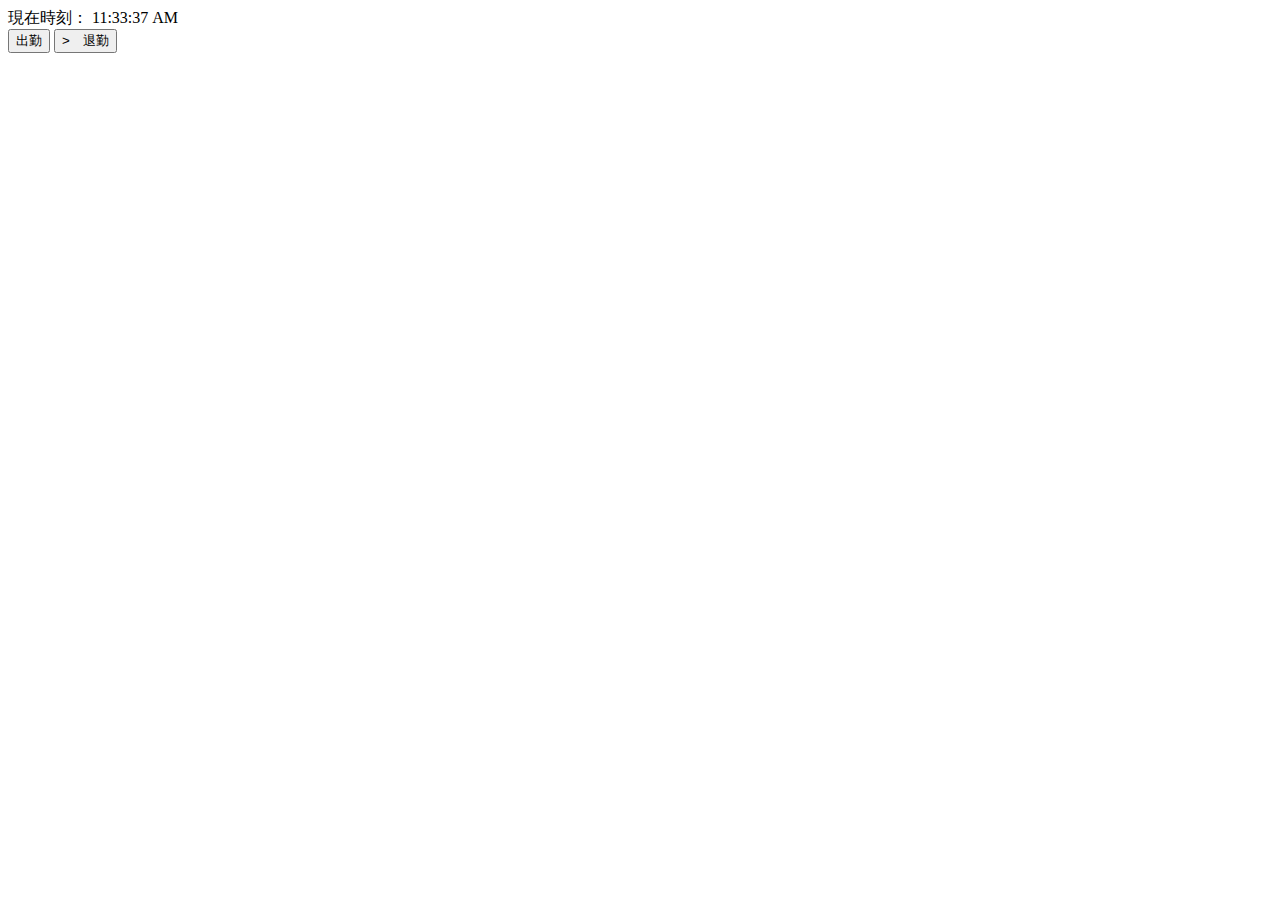
==== index.html @ 43aeea6a "first draft" ====
<!doctype html>
<html class="no-js" lang="">

<head>
  <meta charset="utf-8">
  <title></title>
  <meta name="description" content="">
  <meta name="viewport" content="width=device-width, initial-scale=1">

  <meta property="og:title" content="">
  <meta property="og:type" content="">
  <meta property="og:url" content="">
  <meta property="og:image" content="">

  <!-- CSS only -->
  <link href="https://cdn.jsdelivr.net/npm/bootstrap@5.0.0-beta1/dist/css/bootstrap.min.css" rel="stylesheet" integrity="sha384-giJF6kkoqNQ00vy+HMDP7azOuL0xtbfIcaT9wjKHr8RbDVddVHyTfAAsrekwKmP1" crossorigin="anonymous">
  <!-- Place favicon.ico in the root directory -->

  <link rel="stylesheet" href="css/normalize.css">
  <link rel="stylesheet" href="css/main.css">

  <meta name="theme-color" content="#fafafa">
</head>

<body>

  <div class="container">

    <!-- <div class="mt-3 alert alert-primary" role="alert">
    A simple primary alert—check it out!
  </div>
<div class="d-flex justify-content-center">
    <button type="button" class="btn btn-primary">Primary</button>
    <button type="button" class="ms-2 btn btn-primary">Primary</button>
    <button type="button" class="ms-2 btn btn-primary">Primary</button>
    <button type="button" class="ms-2 btn btn-primary">Primary</button>
</div>
</div> -->

<!-- <script src = "index.js"></script> #JavaScriptを読み込ませるタグ -->
<currentTime class= "mx-auto text-center fs-2">現在時刻：</CurrentTime>
<time id="time" class= "fs-1  " >
   <script>
   time();
   function time(){
       let now = new Date();
       document.getElementById("time").innerHTML = now.toLocaleTimeString();
   }
   setInterval('time()',1000);
   </script>
 </time>
<div class= "d-grid gap-2 col-3 mx-auto">

   <button id="startButton" type="button" class="btn btn-outline-primary">></button>
   <button type="button" class="btn btn-outline-primary">>　退勤</button>
</div>

<script src = "index.js"></script>
</body>

</html>
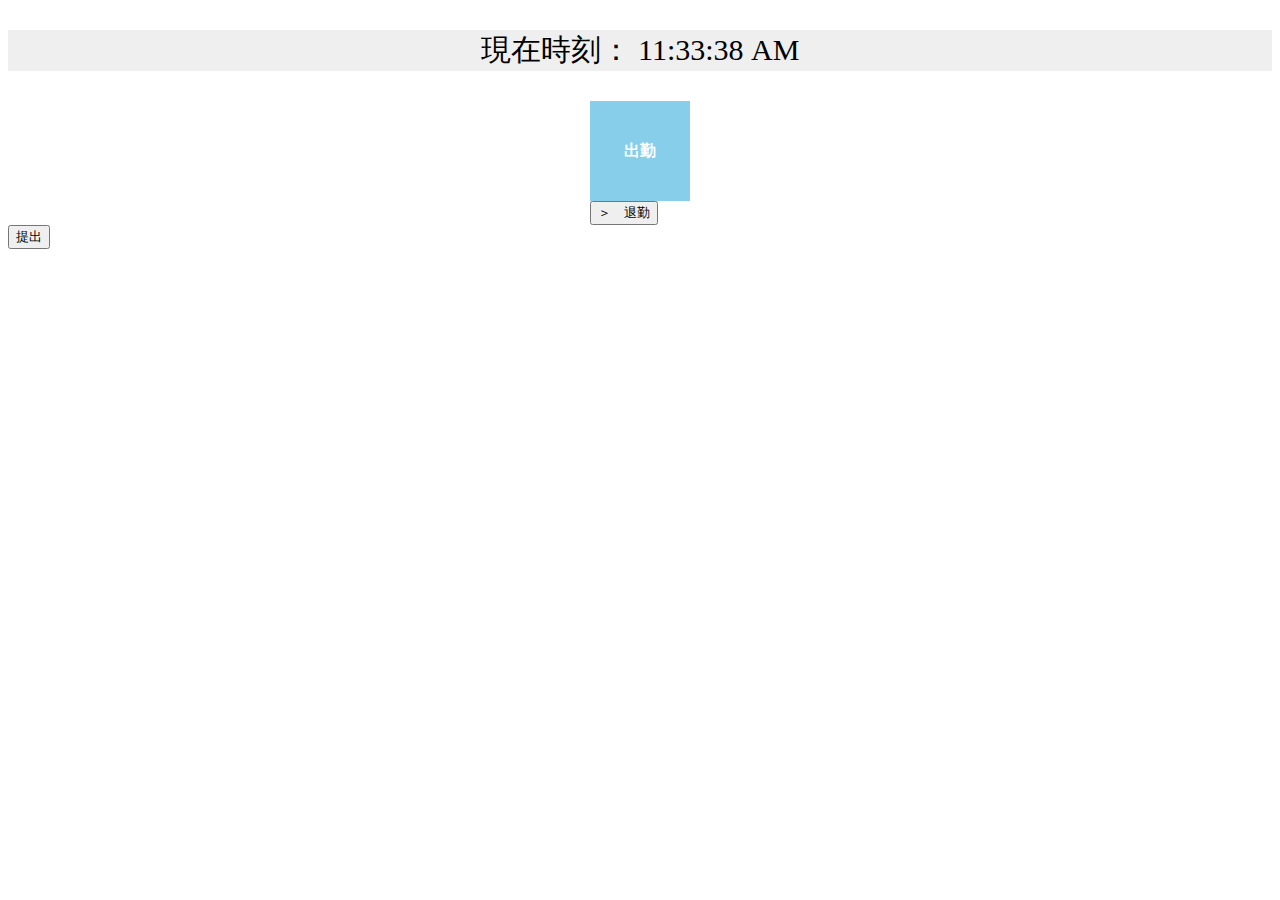
==== commit 49a4855d: "upgrade" ====
--- a/index.html
+++ b/index.html
@@ -3,57 +3,63 @@
 
 <head>
   <meta charset="utf-8">
-  <title></title>
-  <meta name="description" content="">
-  <meta name="viewport" content="width=device-width, initial-scale=1">
+  <title>AttendanceRecord</title>
+  <link rel="icon" href="5578.ico">
 
-  <meta property="og:title" content="">
-  <meta property="og:type" content="">
-  <meta property="og:url" content="">
-  <meta property="og:image" content="">
+  <link rel="stylesheet" href="css/style.css">
 
-  <!-- CSS only -->
-  <link href="https://cdn.jsdelivr.net/npm/bootstrap@5.0.0-beta1/dist/css/bootstrap.min.css" rel="stylesheet" integrity="sha384-giJF6kkoqNQ00vy+HMDP7azOuL0xtbfIcaT9wjKHr8RbDVddVHyTfAAsrekwKmP1" crossorigin="anonymous">
-  <!-- Place favicon.ico in the root directory -->
+  <style>
+  .buttons{
+    width: 100px;
 
-  <link rel="stylesheet" href="css/normalize.css">
-  <link rel="stylesheet" href="css/main.css">
+    margin-left: auto;
+    margin-right: auto;
 
-  <meta name="theme-color" content="#fafafa">
+
+  }
+  </style>
+
 </head>
 
 <body>
 
-  <div class="container">
+  <div>
+<div class="container">
+  <currentTime class= "mx-auto text-center fs-2">現在時刻：</CurrentTime>
+  <time id="time" class= "fs-1  " >
+     <script>
+     time();
+     function time(){
+         let now = new Date();
+         document.getElementById("time").innerHTML = now.toLocaleTimeString();
+     }
+     setInterval('time()',1000);
+     </script>
+   </time>
+</div>
 
-    <!-- <div class="mt-3 alert alert-primary" role="alert">
-    A simple primary alert—check it out!
-  </div>
-<div class="d-flex justify-content-center">
-    <button type="button" class="btn btn-primary">Primary</button>
-    <button type="button" class="ms-2 btn btn-primary">Primary</button>
-    <button type="button" class="ms-2 btn btn-primary">Primary</button>
-    <button type="button" class="ms-2 btn btn-primary">Primary</button>
+<div class= "buttons">
+
+   <div id="startButton" class="beforeWork" ></div>
+   <button id="endButton" ></button>
 </div>
-</div> -->
 
-<!-- <script src = "index.js"></script> #JavaScriptを読み込ませるタグ -->
-<currentTime class= "mx-auto text-center fs-2">現在時刻：</CurrentTime>
-<time id="time" class= "fs-1  " >
-   <script>
-   time();
-   function time(){
-       let now = new Date();
-       document.getElementById("time").innerHTML = now.toLocaleTimeString();
-   }
-   setInterval('time()',1000);
-   </script>
- </time>
-<div class= "d-grid gap-2 col-3 mx-auto">
+  <button id="showButton"></button>
 
-   <button id="startButton" type="button" class="btn btn-outline-primary">></button>
-   <button type="button" class="btn btn-outline-primary">>　退勤</button>
-</div>
+<recordedTime id="startTime" class="fs-2">
+</recordedTime>
+<br>
+
+<recordedTime id="endTime" class="fs-2">
+</recordedTime>
+<br>
+
+<workedTime id="workedTime" class="fs-2">
+
+</workedTime>
+
+<showTime id = "showTime">
+</showTime>
 
 <script src = "index.js"></script>
 </body>
--- a/css/style.css
+++ b/css/style.css
@@ -0,0 +1,38 @@
+.container {
+  text-align: center;
+  font-family: serif;
+  font-size: 30px;
+  margin-top: 30px;
+  margin-bottom: 30px;
+  background-color: #efefef;
+}
+
+.beforeWork{
+   width: 100px;
+   height: 100px;
+   background-color: skyblue;
+   cursor: pointer;
+   transition: 0.8s;
+   text-align: center;
+   line-height: 100px;
+   margin-left: auto;
+   margin-right: auto;
+   color: white;
+   font-weight: bold;
+ }
+
+ .duringWork{
+   width: 100px;
+   height: 100px;
+   border-radius: 50%;
+   background-color: orange;
+   cursor: pointer;
+   transition: 0.8s;
+   text-align: center;
+   line-height: 100px;
+   margin-left: auto;
+   margin-right: auto;
+   color: white;
+   font-weight: bold;
+   transform: rotate(360deg);
+ }
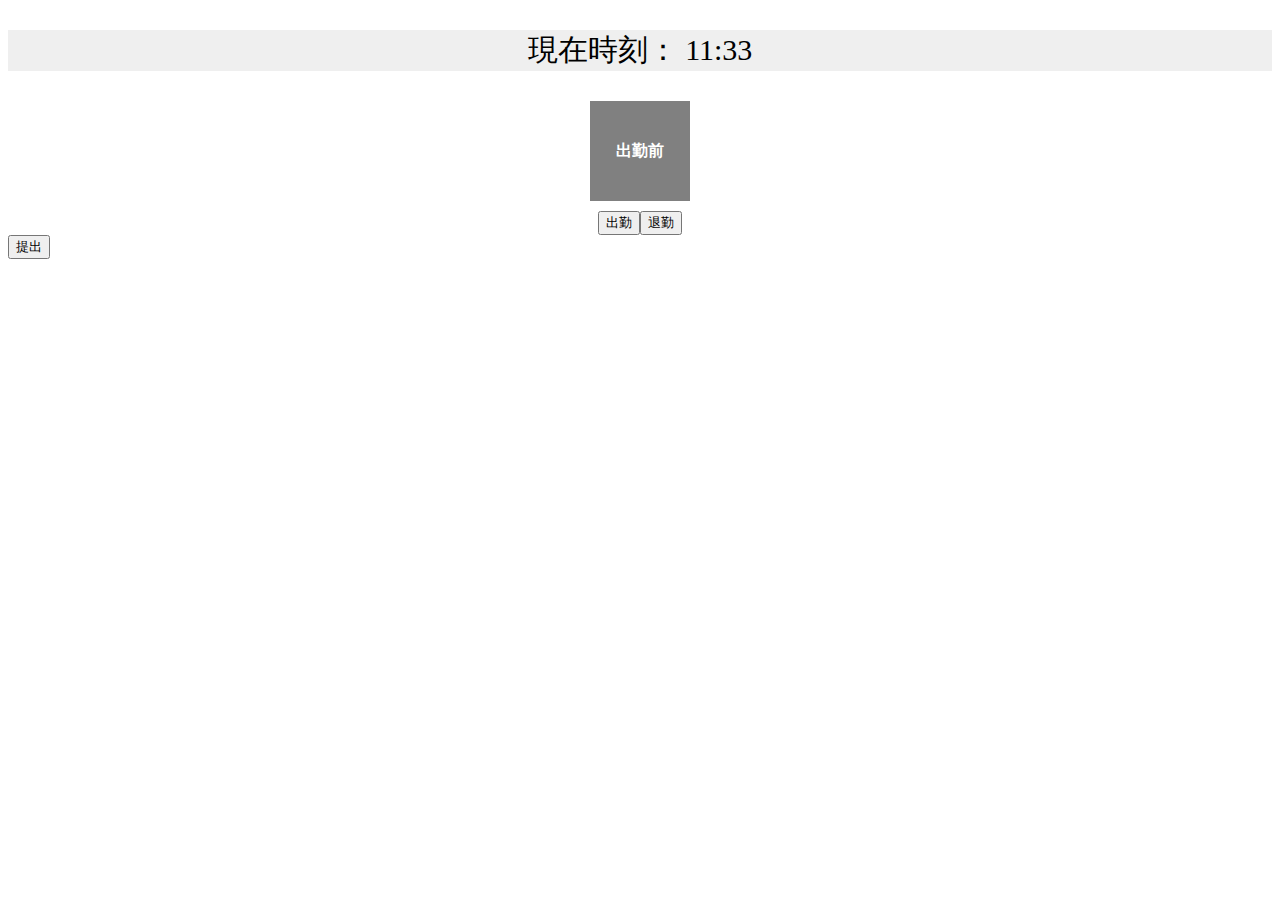
==== commit 42dcbe74: "upgrade" ====
--- a/index.html
+++ b/index.html
@@ -1,5 +1,5 @@
 <!doctype html>
-<html class="no-js" lang="">
+<html class="no-js" lang="ja">
 
 <head>
   <meta charset="utf-8">
@@ -8,16 +8,7 @@
 
   <link rel="stylesheet" href="css/style.css">
 
-  <style>
-  .buttons{
-    width: 100px;
 
-    margin-left: auto;
-    margin-right: auto;
-
-
-  }
-  </style>
 
 </head>
 
@@ -31,20 +22,25 @@
      time();
      function time(){
          let now = new Date();
-         document.getElementById("time").innerHTML = now.toLocaleTimeString();
+         let currentTime = now.getHours() + ":" + now.getMinutes();
+         document.getElementById("time").innerHTML = currentTime;
      }
      setInterval('time()',1000);
      </script>
    </time>
 </div>
 
-<div class= "buttons">
 
-   <div id="startButton" class="beforeWork" ></div>
+
+   <div id="currentState" class="beforeWork" >出勤前</div>
+   <div class= "buttons">
+   <button id="startButton"></button>
    <button id="endButton" ></button>
 </div>
 
   <button id="showButton"></button>
+
+  <br>
 
 <recordedTime id="startTime" class="fs-2">
 </recordedTime>
--- a/css/style.css
+++ b/css/style.css
@@ -10,7 +10,7 @@
 .beforeWork{
    width: 100px;
    height: 100px;
-   background-color: skyblue;
+   background-color: gray;
    cursor: pointer;
    transition: 0.8s;
    text-align: center;
@@ -36,3 +36,9 @@
    font-weight: bold;
    transform: rotate(360deg);
  }
+
+ .buttons{
+   margin-top: 10px;
+   display: flex;
+   justify-content: center;
+ }
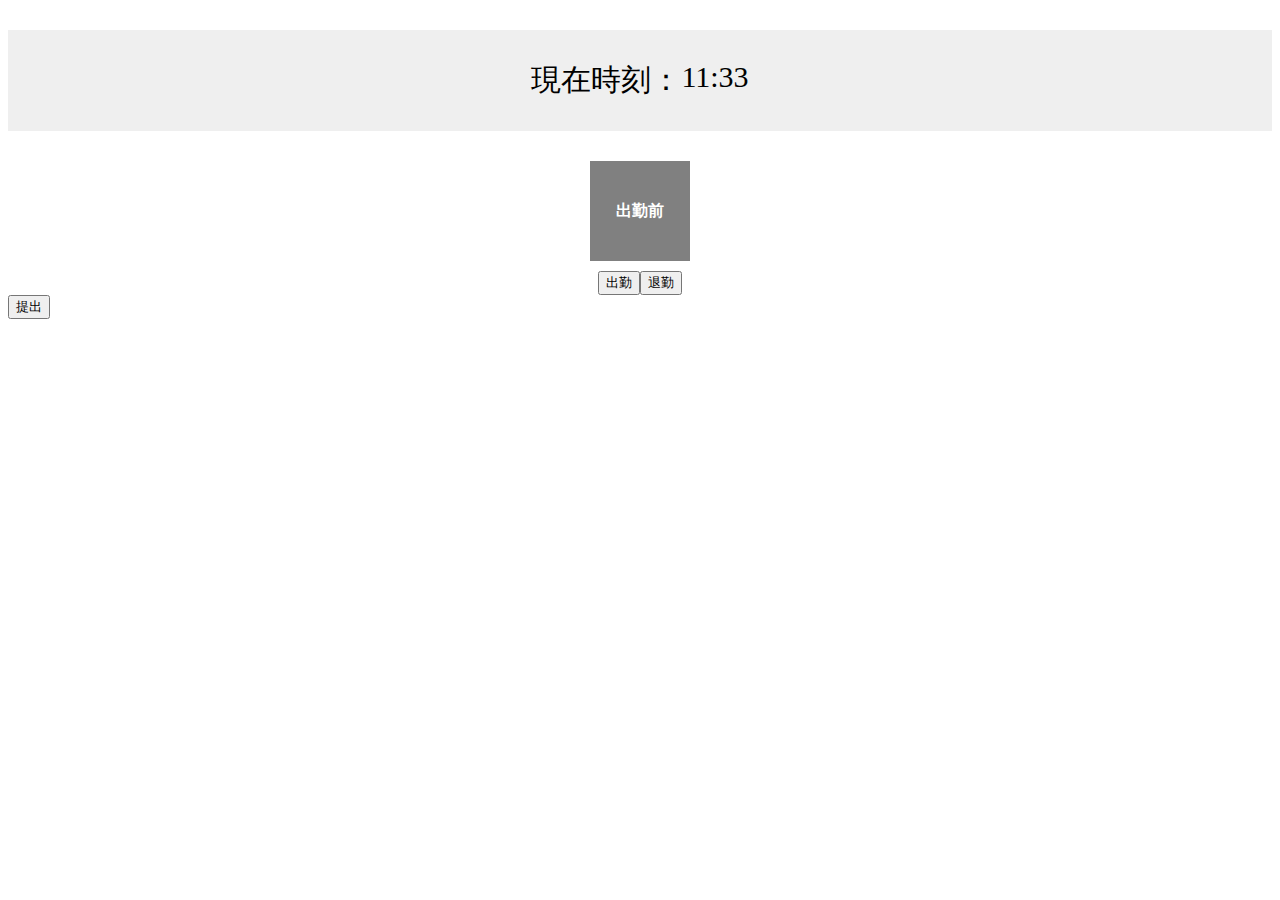
==== commit fc8e99fe: "organized" ====
--- a/index.html
+++ b/index.html
@@ -1,63 +1,37 @@
-<!doctype html>
+<!DOCTYPE html>
 <html class="no-js" lang="ja">
 
 <head>
   <meta charset="utf-8">
   <title>AttendanceRecord</title>
   <link rel="icon" href="5578.ico">
-
   <link rel="stylesheet" href="css/style.css">
-
-
-
 </head>
 
 <body>
 
-  <div>
-<div class="container">
-  <currentTime class= "mx-auto text-center fs-2">現在時刻：</CurrentTime>
-  <time id="time" class= "fs-1  " >
-     <script>
-     time();
-     function time(){
-         let now = new Date();
-         let currentTime = now.getHours() + ":" + now.getMinutes();
-         document.getElementById("time").innerHTML = currentTime;
-     }
-     setInterval('time()',1000);
-     </script>
-   </time>
-</div>
+  <div class="container">
+    <p>現在時刻：</p>
+    <time id="time"></time>
+  </div>
 
+  <div id="currentState" class="beforeWork" >出勤前</div>
 
+  <div class= "buttons">
+    <button id="startButton"></button>
+    <button id="endButton" ></button>
+  </div>
 
-   <div id="currentState" class="beforeWork" >出勤前</div>
-   <div class= "buttons">
-   <button id="startButton"></button>
-   <button id="endButton" ></button>
-</div>
-
-  <button id="showButton"></button>
+    <button id="showButton"></button>
 
   <br>
 
-<recordedTime id="startTime" class="fs-2">
-</recordedTime>
-<br>
+  <div id="startTime" class="fs-2"></div>
+  <div id="endTime" class="fs-2"></div>
+  <div id="workedTime" class="fs-2"></div>
 
-<recordedTime id="endTime" class="fs-2">
-</recordedTime>
-<br>
 
-<workedTime id="workedTime" class="fs-2">
-
-</workedTime>
-
-<showTime id = "showTime">
-</showTime>
-
-<script src = "index.js"></script>
+  <script src = "index.js"></script>
 </body>
 
 </html>
--- a/css/style.css
+++ b/css/style.css
@@ -4,8 +4,19 @@
   font-size: 30px;
   margin-top: 30px;
   margin-bottom: 30px;
+  margin-left: auto;
+  margin-right: auto;
   background-color: #efefef;
+  display: flex;
+  justify-content: center;
+
+
 }
+
+time {
+  margin-top: 30px;
+}
+
 
 .beforeWork{
    width: 100px;
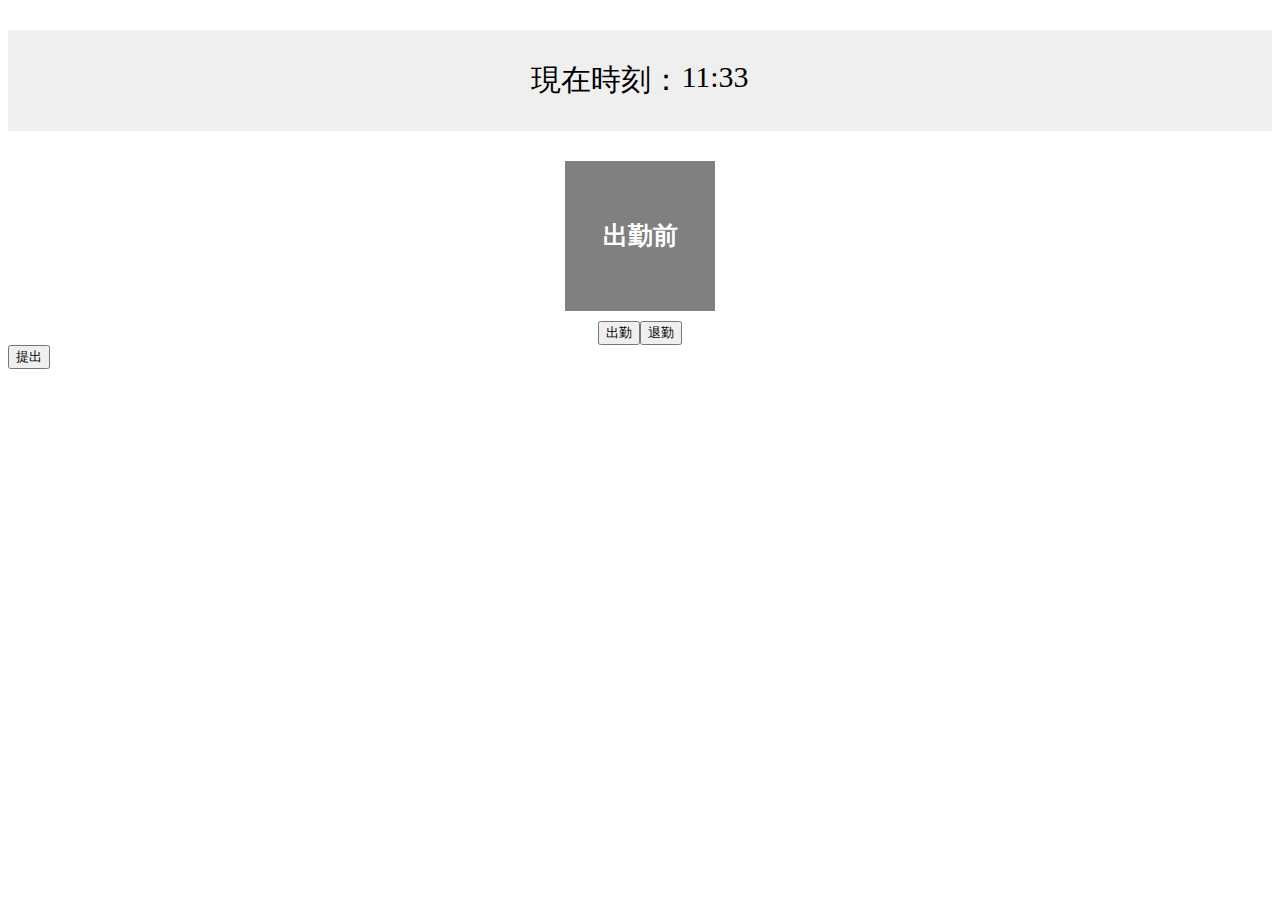
==== commit 27257cad: "upgrade" ====
--- a/index.html
+++ b/index.html
@@ -15,14 +15,14 @@
     <time id="time"></time>
   </div>
 
-  <div id="currentState" class="beforeWork" >出勤前</div>
+  <div id="currentState"></div>
 
   <div class= "buttons">
     <button id="startButton"></button>
     <button id="endButton" ></button>
   </div>
 
-    <button id="showButton"></button>
+<button id="showButton"></button>
 
   <br>
 
--- a/css/style.css
+++ b/css/style.css
@@ -19,13 +19,13 @@
 
 
 .beforeWork{
-   width: 100px;
-   height: 100px;
+   font-size: 25px;
+   width: 150px;
+   height: 150px;
    background-color: gray;
-   cursor: pointer;
    transition: 0.8s;
    text-align: center;
-   line-height: 100px;
+   line-height: 150px;
    margin-left: auto;
    margin-right: auto;
    color: white;
@@ -33,14 +33,14 @@
  }
 
  .duringWork{
-   width: 100px;
-   height: 100px;
+   font-size: 25px;
+   width: 150px;
+   height: 150px;
    border-radius: 50%;
    background-color: orange;
-   cursor: pointer;
    transition: 0.8s;
    text-align: center;
-   line-height: 100px;
+   line-height: 150px;
    margin-left: auto;
    margin-right: auto;
    color: white;
@@ -48,6 +48,21 @@
    transform: rotate(360deg);
  }
 
+ .workDone{
+   font-size: 25px;
+   width: 150px;
+   height: 150px;
+   border-radius: 50%;
+   background-color: pink;
+   transition: 0.8s;
+   text-align: center;
+   line-height: 150px;
+   margin-left: auto;
+   margin-right: auto;
+   color: white;
+   font-weight: bold;
+ }
+
  .buttons{
    margin-top: 10px;
    display: flex;
